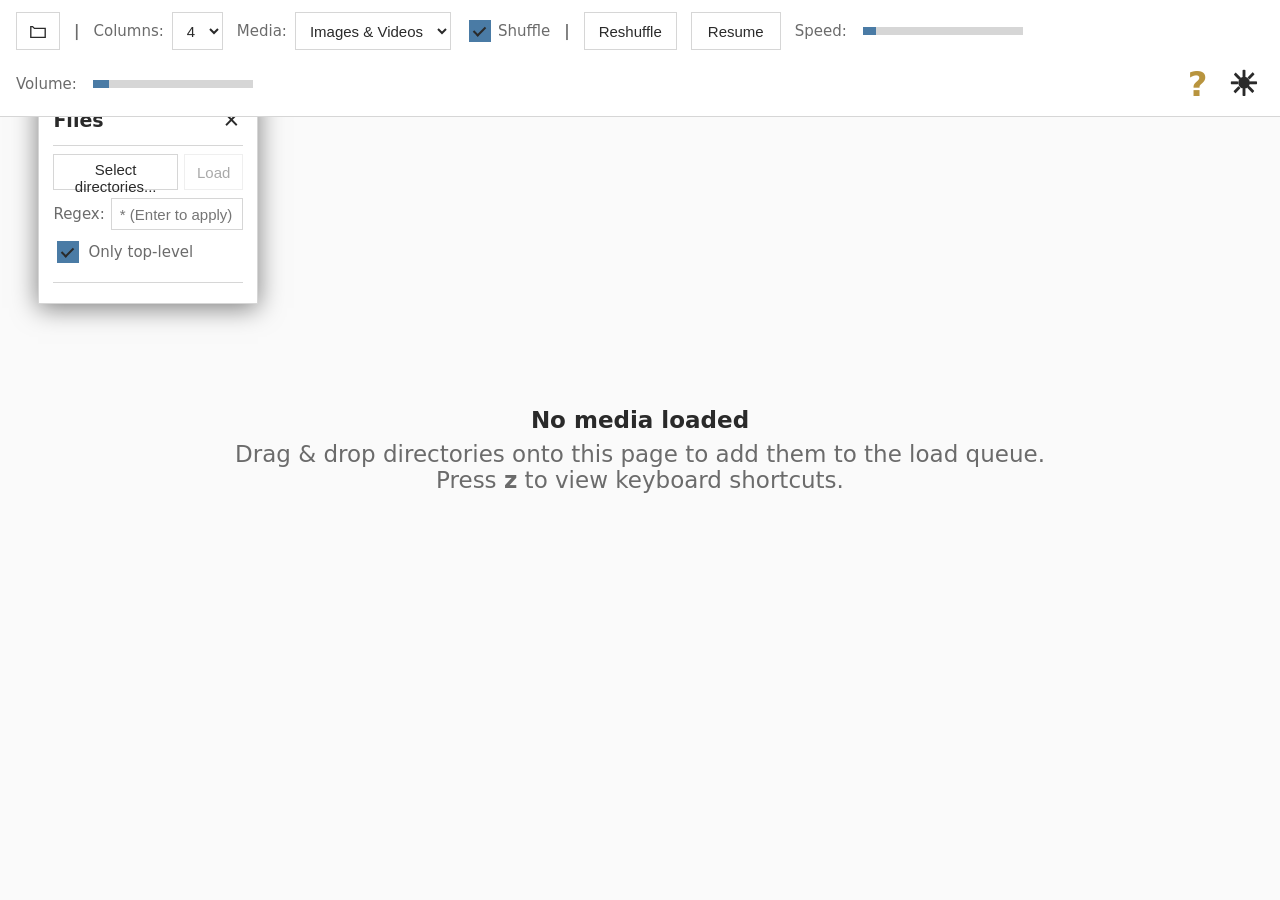
==== index.html @ f853815e "Init" ====
<!doctype html>
<html lang="en">

<head>
  <meta charset="utf-8" />
  <meta name="viewport" content="width=device-width,initial-scale=1" />
  <link rel="stylesheet" href="style.css">
  <link rel="stylesheet" href="light.css">
  <title>MediaGrid</title>
</head>

<body>

  <div id="top-trigger" aria-hidden="true"></div>

  <header id="header" aria-hidden="false">
    <button id="loadPanelToggle" type="button">
      <svg viewBox="0 0 20 20" width="18" height="18" fill="none" stroke="currentColor" stroke-width="1.5"
        stroke-linejoin="miter" style="vertical-align:middle;">
        <path d="M2 4 L4 4 L6 6 L18 6 L18 16 L2 16 Z" />
      </svg>
    </button>

    <div> <label> <b>|</b> </label> </div>

    <label>Columns:
      <select id="columns">
        <option>1</option>
        <option>2</option>
        <option>3</option>
        <option selected>4</option>
        <option>5</option>
        <option>6</option>
        <option>7</option>
        <option>8</option>
        <option>9</option>
      </select>
    </label>

    <label>Media:
      <select id="filter">
        <option value="both" selected>Images & Videos</option>
        <option value="images">Images only</option>
        <option value="videos">Videos only</option>
      </select>
    </label>

    <label style="display:flex; align-items:center; gap:4px; color:var(--muted);">
      <input type="checkbox" id="shuffleToggle" checked />
      Shuffle
    </label>

    <div> <label> <b>|</b> </label> </div>

    <button id="reshuffleBtn" type="button">Reshuffle</button>
    <button id="toggleAuto" type="button">Resume</button>

    <label>Speed:
      <input id="speed" type="range" min="1" max="25" value="3" />
    </label>

    <label>Volume:
      <input id="volume" type="range" min="0" max="1" step="0.01" value="0.1" />
    </label>

    <div id="hotkeyIcon">?</div>
    <button id="themeToggle" type="button" aria-label="Toggle theme"></button>
  </header>

  <div id="loadPanel">
    <div id="loadPanelHeader">
      <span>Files</span>
      <button id="loadPanelClose" type="button">&times;</button>
    </div>
    <div id="loadPanelButtons">
      <input id="file" type="file" webkitdirectory multiple accept="image/*,video/*" />
      <button type="button" id="fileButton">Select directories...</button>
      <button id="loadBtn" disabled>Load</button>
    </div>
    <label id="loadPanelRegex">
      Regex:
      <input id="regexFilter" type="text" placeholder="* (Enter to apply)" />
    </label>
    <label id="loadPanelSubdirs">
      <input type="checkbox" id="ignoreSubdirs" checked />
      Only top-level
    </label>
    <div id="dirList"></div>
    <div id="mediaStatus"></div>
  </div>

  <div id="empty-prompt" aria-hidden="false">
    <div>
      <div style="font-weight:600; color:var(--text); margin-bottom:8px;">No media loaded</div>
      <div style="max-width:80ch;">
        Drag & drop directories onto this page to add them to the load queue.
      </div>
      <div style="max-width:80ch;">
        Press <b>z</b> to view keyboard shortcuts.
      </div>
    </div>
  </div>

  <div id="viewport" tabindex="0" aria-label="media viewport">
    <div id="container" role="list"></div>
  </div>

  <div id="dropOverlay">
    <div>
      <div>Drop directories here</div>
    </div>
  </div>

  <script src="./js/dom.js"></script>
  <script src="./js/grid.js"></script>
  <script src="./js/load.js"></script>
  <script src="./js/ui.js"></script>
  <script src="./js/keymap.js"></script>

</body>

</html>
---- style.css ----
:root {
  --bg: #121212;
  --panel: #1b1c1f;
  --border: #2c2f38;
  --text: #e8e3e3;
  --muted: #8e8e8e;
  --accent: #7fb4ca;
  --warning: #d9bc8c;
  --ph1: #1e2024;
  --ph2: #2a2d33;
  --placeholder-text: rgba(255, 255, 255, 0.06);
  --input-focus-bg: #1e2024;
  --media-bg: #000;

  --fs-xs: 14px;
  --fs-sm: 15px;
  --fs-md: 17px;
  --fs-lg: 19px;
  --fs-xl: 23px;
  --fs-2xl: 27px;
  --fs-icon: 34px;
}

* {
  box-sizing: border-box
}

html,
body {
  height: 100%;
  margin: 0;
  padding: 0;
  overflow: hidden;
  background: var(--bg);
  color: var(--text);
  font-family: system-ui, Segoe UI, Roboto, "Helvetica Neue", Arial;
}

body {
  -webkit-font-smoothing: antialiased;
}

#viewport {
  width: 100%;
  height: 100%;
  outline: none;
  position: relative;
  touch-action: none;
}

#top-trigger {
  position: fixed;
  top: 0;
  left: 0;
  right: 0;
  height: 5vh;
  z-index: 260;
  pointer-events: auto;
}

header {
  position: fixed;
  left: 0;
  right: 0;
  top: 0;
  z-index: 10000;
  background: var(--panel);
  padding: 12px 16px;
  display: flex;
  gap: 14px;
  align-items: center;
  flex-wrap: wrap;
  transform: translateY(-100%);
  transition: transform .18s ease;
  border-bottom: 1px solid var(--border);
}

header.visible {
  transform: translateY(0);
}

#loadPanel {
  display: none;
  position: fixed;
  left: 3vw;
  top: 10vh;
  width: 15vw;
  min-width: 220px;
  max-width: 360px;
  max-height: 75vh;
  z-index: 250;
  background: var(--panel);
  border: 1px solid var(--border);
  box-shadow: 0 4px 24px rgba(0,0,0,0.5);
  padding: 10px 14px 14px 14px;
  flex-direction: column;
  gap: 8px;
}
#loadPanel.visible {
  display: flex;
}
#loadPanelHeader {
  display: flex;
  align-items: center;
  justify-content: space-between;
  padding-bottom: 6px;
  border-bottom: 1px solid var(--border);
  font-weight: 700;
  font-size: var(--fs-lg);
  color: var(--text);
  flex-shrink: 0;
}
#loadPanelClose {
  background: none;
  border: none;
  color: var(--text);
  font-size: var(--fs-2xl);
  cursor: pointer;
  padding: 0 4px;
  line-height: 1;
}
#loadPanelClose:hover {
  color: var(--accent);
}
#loadPanel input[type="file"] {
  display: none;
}

#loadPanelButtons {
  display: flex;
  gap: 6px;
  flex-shrink: 0;
}
#loadPanelButtons button {
  box-sizing: border-box;
  height: 36px;
  font-size: var(--fs-sm);
  cursor: pointer;
  border: 1px solid var(--border);
  background: var(--panel);
  color: var(--text);
  padding: 6px 12px;
}
#loadPanelButtons button:hover {
  border-color: var(--accent);
}
#fileButton {
  flex: 1;
}
#loadBtn:disabled {
  opacity: 0.4;
  cursor: default;
}

#loadPanelRegex {
  display: flex;
  align-items: center;
  gap: 6px;
  color: var(--muted);
  font-size: var(--fs-sm);
  min-width: 0;
}
#loadPanelRegex input {
  flex: 1;
  min-width: 0;
  box-sizing: border-box;
  height: 32px;
  padding: 4px 8px;
  border: 1px solid var(--border);
  background: var(--panel);
  color: var(--text);
  font-size: var(--fs-sm);
}

#loadPanelSubdirs {
  display: flex;
  align-items: center;
  gap: 6px;
  color: var(--muted);
  font-size: var(--fs-sm);
  flex-shrink: 0;
}

#dirList {
  font-size: var(--fs-md);
  line-height: 1.6;
  color: var(--text);
  flex: 1;
  overflow-y: auto;
  min-height: 0;
}
#dirList > div {
  white-space: nowrap;
  overflow: hidden;
  text-overflow: ellipsis;
  padding: 3px 6px;
  cursor: default;
}
#dirList > div.clickable:hover {
  background: var(--border);
}
#dirList > div.loaded-dir {
  opacity: 0.6;
}
#dirList > div.pending-remove {
  color: #e55;
  text-decoration: line-through;
}
#dirList > div.pending-remove:hover {
  opacity: 0.7;
}

#mediaStatus {
  flex-shrink: 0;
  font-size: var(--fs-xs);
  color: var(--muted);
  text-align: center;
  padding-top: 6px;
  border-top: 1px solid var(--border);
}

#loadPanelToggle {
  background: var(--panel);
  color: var(--text);
  border: 1px solid var(--border);
  padding: 6px 12px;
  cursor: pointer;
  font-size: var(--fs-xl);
  line-height: 1;
}
#loadPanelToggle:hover {
  border-color: var(--accent);
}

input[type=file],
select,
button,
input[type=range] {
  background: var(--panel);
  color: var(--text);
  border: 1px solid var(--border);
  padding: 6px 10px;
  height: 38px;
  font-size: var(--fs-sm);
}

label {
  display: flex;
  align-items: center;
  gap: 8px;
  color: var(--muted);
  font-size: var(--fs-sm);
}

button {
  cursor: pointer;
  background: var(--panel);
}

button:hover,
select:hover {
  border-color: var(--accent);
}

#container {
  position: absolute;
  left: 0;
  top: 0;
  width: 100%;
  transform: translateZ(0);
  will-change: transform;
  pointer-events: none;
  backface-visibility: hidden;
}

#empty-prompt {
  position: fixed;
  inset: 0;
  display: flex;
  align-items: center;
  justify-content: center;
  z-index: 200;
  pointer-events: none;
  color: var(--muted);
  font-size: var(--fs-xl);
  text-align: center;
}

.blurred {
  filter: blur(5px);
}

.item {
  position: absolute;
  pointer-events: auto;
  overflow: hidden;
  background: transparent;
}
.item.locked {
  will-change: transform;
}

.placeholder {
  width: 100%;
  height: 100%;
  background: linear-gradient(90deg, var(--ph1), var(--ph2));
  display: flex;
  align-items: center;
  justify-content: center;
  color: var(--placeholder-text);
  font-size: var(--fs-lg);
  user-select: none;
}

.media {
  position: absolute;
  inset: 0;
  width: 100%;
  height: 100%;
  display: block;
  opacity: 0;
  transition: opacity .28s ease;
  object-fit: cover;
  background: var(--media-bg);
}

.media.loaded {
  opacity: 1;
}

#regexFilter {
  background: var(--panel);
  color: var(--text);
  border: 1px solid var(--border);
  padding: 6px 10px;
  height: 36px;
  font-size: var(--fs-sm);
}

#regexFilter:focus {
  outline: none;
  border-color: var(--accent);
  background: var(--input-focus-bg);
  color: var(--text);
}

#fileButton {
  background: var(--panel);
  color: var(--text);
  border: 1px solid var(--border);
  padding: 6px 14px;
  cursor: pointer;
  font-size: var(--fs-sm);
}

#fileButton:hover {
  border-color: var(--accent);
}

#toggleAuto {
  background: var(--panel);
  color: var(--text);
  border: 1px solid var(--border);
  padding: 6px 14px;
  cursor: pointer;
  font-size: var(--fs-sm);
  height: 38px;
  min-width: 90px;
  text-align: center;
}

#toggleAuto:hover {
  border-color: var(--accent);
}

input[type="checkbox"] {
  appearance: none;
  -webkit-appearance: none;
  width: 22px;
  height: 22px;
  background: var(--panel);
  border: 1.5px solid var(--border);
  cursor: pointer;
  vertical-align: middle;
  position: relative;
  outline: none;
  transition: background 0.15s, border-color 0.15s;
  flex-shrink: 0;
}

input[type="checkbox"]:checked {
  background: var(--accent);
  border-color: var(--accent);
}

input[type="checkbox"]::after {
  content: '';
  position: absolute;
  top: 3px;
  left: 6px;
  width: 5px;
  height: 10px;
  border: solid var(--text);
  border-width: 0 2px 2px 0;
  transform: rotate(45deg);
  opacity: 0;
  transition: opacity 0.15s;
}

input[type="checkbox"]:checked::after {
  opacity: 1;
}

input[type="range"] {
  -webkit-appearance: none;
  appearance: none;
  width: 160px;
  height: 8px;
  background: linear-gradient(to right, var(--accent) var(--fill-pct, 0%), var(--border) var(--fill-pct, 0%));
  cursor: pointer;
  margin: 0 8px;
  outline: none;
  padding: 0;
  border: none;
}

input[type="range"]::-webkit-slider-runnable-track {
  height: 8px;
  background: linear-gradient(to right, var(--accent) var(--fill-pct, 0%), var(--border) var(--fill-pct, 0%));
}

input[type="range"]::-webkit-slider-thumb {
  -webkit-appearance: none;
  width: 0;
  height: 0;
  opacity: 0;
}

input[type="range"]::-moz-range-thumb {
  width: 0;
  height: 0;
  opacity: 0;
  border: none;
}

#reshuffleBtn {
  background: var(--panel);
  color: var(--text);
  border: 1px solid var(--border);
  padding: 6px 14px;
  cursor: pointer;
  font-size: var(--fs-sm);
  height: 38px;
  min-width: 90px;
}

#reshuffleBtn:hover {
  border-color: var(--accent);
}

#dropOverlay {
  position: fixed;
  inset: 0;
  z-index: 20000;
  display: none;
  align-items: center;
  justify-content: center;
  background: rgba(18,18,18,0.75);
  backdrop-filter: blur(4px);
  border: 3px dashed var(--accent);
  pointer-events: none;
}
#dropOverlay.visible {
  display: flex;
}
#dropOverlay > div {
  color: var(--text);
  font-size: var(--fs-xl);
  text-align: center;
  display: flex;
  flex-direction: column;
  gap: 8px;
}

#hotkeyIcon {
  cursor: pointer;
  font-weight: bold;
  font-size: var(--fs-icon);
  user-select: none;
  color: var(--warning);
  margin-left: auto;
}

#themeToggle {
  cursor: pointer;
  font-weight: bold;
  font-size: var(--fs-icon);
  user-select: none;
  background: none;
  border: none;
  color: var(--text);
  padding: 0;
  margin: 0;
  line-height: 1;
  height: auto;
  display: inline-block;
  width: 1.25em;
  text-align: center;
}
---- light.css ----
@media (prefers-color-scheme: light) {
  :root {
    --bg: #f5f5f5;
    --panel: #ffffff;
    --border: #d6d6d6;
    --text: #2a2a2a;
    --muted: #6b6b6b;
    --accent: #4a7ba5;
    --warning: #b8943e;
    --ph1: #ededed;
    --ph2: #d9d9d9;
    --placeholder-text: rgba(0, 0, 0, 0.06);
    --input-focus-bg: #f0f0f0;
    --media-bg: #ddd;
  }
}

html.light {
  --bg: #fafafa;
  --panel: #ffffff;
  --border: #d6d6d6;
  --text: #2a2a2a;
  --muted: #6b6b6b;
  --accent: #4a7ba5;
  --warning: #b8943e;
  --ph1: #ededed;
  --ph2: #d9d9d9;
  --placeholder-text: rgba(0, 0, 0, 0.06);
  --input-focus-bg: #f0f0f0;
  --media-bg: #ddd;
}
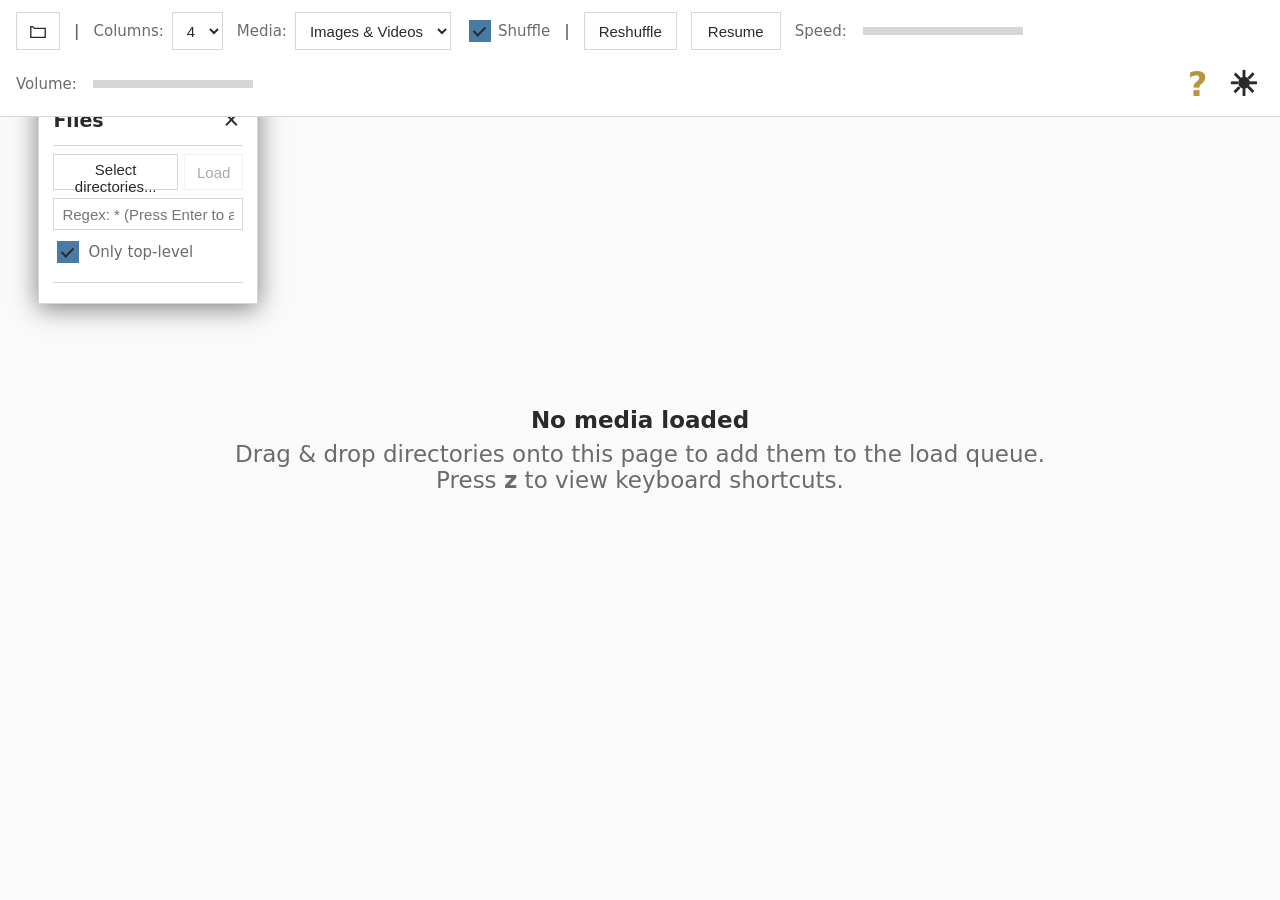
==== commit d4fd4f83: "Neater regex field." ====
--- a/index.html
+++ b/index.html
@@ -52,8 +52,8 @@
 
     <div> <label> <b>|</b> </label> </div>
 
-    <button id="reshuffleBtn" type="button">Reshuffle</button>
-    <button id="toggleAuto" type="button">Resume</button>
+    <button id="reshuffleBtn" type="button" class="btn">Reshuffle</button>
+    <button id="toggleAuto" type="button" class="btn">Resume</button>
 
     <label>Speed:
       <input id="speed" type="range" min="1" max="25" value="3" />
@@ -74,12 +74,11 @@
     </div>
     <div id="loadPanelButtons">
       <input id="file" type="file" webkitdirectory multiple accept="image/*,video/*" />
-      <button type="button" id="fileButton">Select directories...</button>
-      <button id="loadBtn" disabled>Load</button>
+      <button type="button" id="fileButton" class="btn">Select directories...</button>
+      <button id="loadBtn" class="btn" disabled>Load</button>
     </div>
     <label id="loadPanelRegex">
-      Regex:
-      <input id="regexFilter" type="text" placeholder="* (Enter to apply)" />
+      <input id="regexFilter" type="text" placeholder="Regex: * (Press Enter to apply)" />
     </label>
     <label id="loadPanelSubdirs">
       <input type="checkbox" id="ignoreSubdirs" checked />
@@ -111,6 +110,7 @@
     </div>
   </div>
 
+  <script src="./config.js"></script>
   <script src="./js/dom.js"></script>
   <script src="./js/grid.js"></script>
   <script src="./js/load.js"></script>
--- a/style.css
+++ b/style.css
@@ -295,6 +295,12 @@
   pointer-events: auto;
   overflow: hidden;
   background: transparent;
+  /*
+   * HACK: Chromium single-video compositor workaround.
+   * https://crbug.com/40677119
+   * https://crbug.com/40677119#comment54
+   */
+  filter: brightness(1);
 }
 .item.locked {
   will-change: transform;
@@ -344,7 +350,7 @@
   color: var(--text);
 }
 
-#fileButton {
+.btn {
   background: var(--panel);
   color: var(--text);
   border: 1px solid var(--border);
@@ -353,24 +359,14 @@
   font-size: var(--fs-sm);
 }
 
-#fileButton:hover {
+.btn:hover {
   border-color: var(--accent);
 }
 
 #toggleAuto {
-  background: var(--panel);
-  color: var(--text);
-  border: 1px solid var(--border);
-  padding: 6px 14px;
-  cursor: pointer;
-  font-size: var(--fs-sm);
   height: 38px;
   min-width: 90px;
   text-align: center;
-}
-
-#toggleAuto:hover {
-  border-color: var(--accent);
 }
 
 input[type="checkbox"] {
@@ -444,18 +440,8 @@
 }
 
 #reshuffleBtn {
-  background: var(--panel);
-  color: var(--text);
-  border: 1px solid var(--border);
-  padding: 6px 14px;
-  cursor: pointer;
-  font-size: var(--fs-sm);
   height: 38px;
   min-width: 90px;
-}
-
-#reshuffleBtn:hover {
-  border-color: var(--accent);
 }
 
 #dropOverlay {
